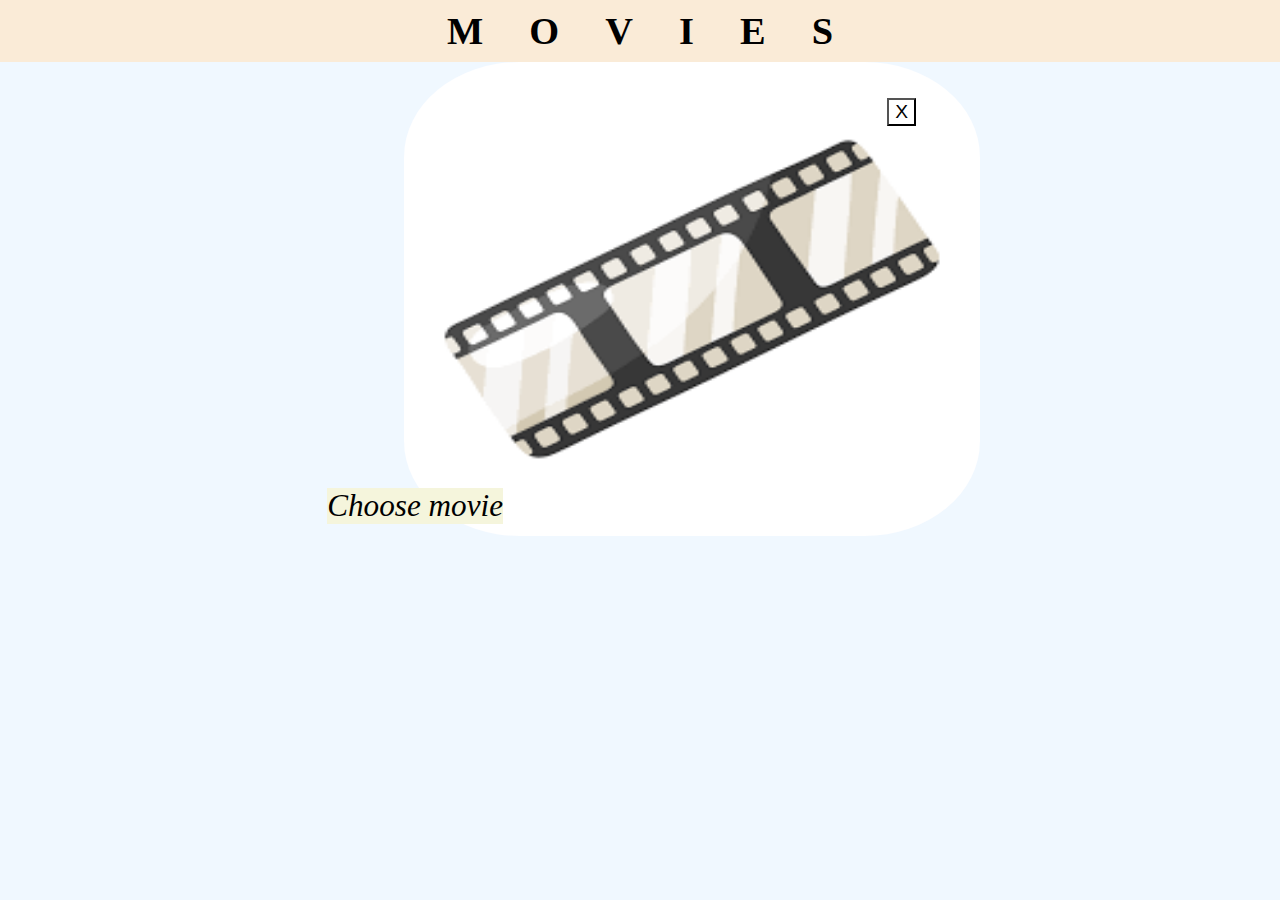
==== index.html @ d7ac1359 "only thumbnails are ready" ====
<!DOCTYPE html>
<html lang="en">

<head>
    <meta charset="UTF-8">
    <meta http-equiv="X-UA-Compatible" content="IE=edge">
    <meta name="viewport" content="width=device-width, initial-scale=1.0">
    <title>Movies</title>
    <link rel="stylesheet" href="styles/movies.css">
    <link rel="shortcut icon" href="images/movie.png" type="image/x-icon">
</head>

<body>
   <header>
      <h3 class="logo">Movies</h3>
   </header>
   <main>
    <section class="details-section hidden" >
        <div class="details-container">
            <img src="images/movie.png" class="details-image">
            <span class="details-title">Choose movie</span>
            <button onclick="hideDetails()" class="hide-button">X</button>
        </div>
    </section>


    <section class="thumbnails-section">
        <ul class="thumbnails-list">
            
        </ul>
    </section>
   </main> 
   
<script src="src/movies.js" type="module">  </script>
</body>

</html>
---- styles/movies.css ----
@font-face {
    font-family: airstream;
    src: url("../fonts/Airstream-webfont.svg");
    src: url("../fonts/Airstream-webfont.woff");
}
@font-face {
    font-family: lakeshor;
    src: url("../fonts/LAKESHOR-webfont.svg");
    src: url("../fonts/LAKESHOR-webfont.woff");
}
:root {
    --thumbnails-img-width: 20vw;
    --thumbnails-img-height: calc(var(--thumbnails-img-width) * 0.79);
    --thumbnails-title-height: calc(var(--thumbnails-img-height) * 0.3)
}
body {
    display: flex;
    flex-direction: column;
    background-color: aliceblue;
    margin: 0;
}
header {
    text-align: center;
    background-color: antiquewhite;

}
.logo {
    font-size: 1.6em;
    margin-top: 1vh;
    margin-bottom: 1vh;
    text-transform: uppercase;
    letter-spacing: 1.2em;
    margin-left: 1.2em;
    font-family: lakeshor;
}
main {
    display: flex;
    flex-direction: column;
}

.details-section {
    margin-top: 7vh;
    display: flex;
    align-items: center;
    justify-content: center;
    transition: 5s;
}
.hidden .details-section{
    display: none;
    /* transform: scale(0);
    transition: 3s; */
}
.details-image {
    width: 65vw;
    height: 52vw;
    border-radius: 20%;
}
.details-container {
    position: relative;
}
.details-title {
    background-color: beige;
    font-style: italic;
    font-size: 1em;
    position: absolute;
    left: -6vw;
    bottom: 2vh;
    font-family: airstream;
    
}

/* ********************************************** */

.thumbnails-list {
    list-style: none;
    display: flex;
    flex-wrap: wrap;
    max-height: 60vh;
    overflow-y: auto;
    justify-content: space-around;
    padding-left: 20px;
    padding-right: 20px;
    margin-top:6vh;
}
.hidden .thumbnails-list {     
    width: 90vw;
    list-style: none;
    display: flex;
    flex-wrap: wrap;
    max-height: 60vh;
    overflow-y: auto;
    justify-content: space-around;
    padding-left: 20px;
    padding-right: 20px;
    margin-top:6vh;
   
}
.thumnails-ancor {
    text-decoration: none;
}
.thumbnails-item {
    border: solid 1px blue;
    border-radius: 25%;
    max-width: var(--thumbnails-img-width);
    min-width: var(--thumbnails-img-width);
    min-height: calc(var(--thumbnails-img-height) + var(--thumbnails-title-height));
    margin-top: 3vh;
    overflow: hidden;

}
.thumbnails-item:hover {
    border-color: green;
    transform: scale(1.3);
    transition: 3s;
    
}
.thumnails-image {
    width: var(--thumbnails-img-width);
    height: var(--thumbnails-img-height);
    display: block;
}
.thumbnails-title {
    display: block;
    text-align: center;
    background-color: burlywood;
    height: var(--thumbnails-title-height)
}
.hidden{    
}
.is-point{
    transform: scale(0.001);
    transition: 0;
}

.hide-button{
    font-size: 0.8em;
    position: absolute;
    top: 4vh;
    right: 5vw;
    background-color: transparent;
}
@media (min-width: 650px) {
    :root {
        --thumbnails-img-width: 12vw;
        --thumbnails-img-height: calc(var(--thumbnails-img-width) * 0.75);
        --thumbnails-title-height: calc(var(--thumbnails-img-height) * 0.25)
    }
    .thumbnails-list {
        flex-wrap: nowrap;
        max-height: 80vh;
        flex-direction: column;
        justify-content: start;
        margin-left:5vw;
    }
    .hidden .thumbnails-list {     
        width: 90vw;      
        max-height: 80vh;
        flex-direction: raw;
        justify-content: start;
        margin-left:5vw;
    }
    
    main {
        flex-direction: row-reverse;
        justify-content: start;
    } 
    .details-image {
        width: 50vw;
        height: 40vw;
        border-radius: 20%;
    }  
    .details-section {
        margin: auto;
    }
    body {
        overflow: hidden
    }
    .details-title {
        font-size: 1.3em;
    }
        

}
@media(min-width: 1000px) {
    .details-image {
        width: 45vw;
        height: 37vw;
        border-radius: 20%;
    }  
    .hidden .thumbnails-list {     
        max-width: 90vw;
    }
    html {
        font-size: 1.5rem
    }
}
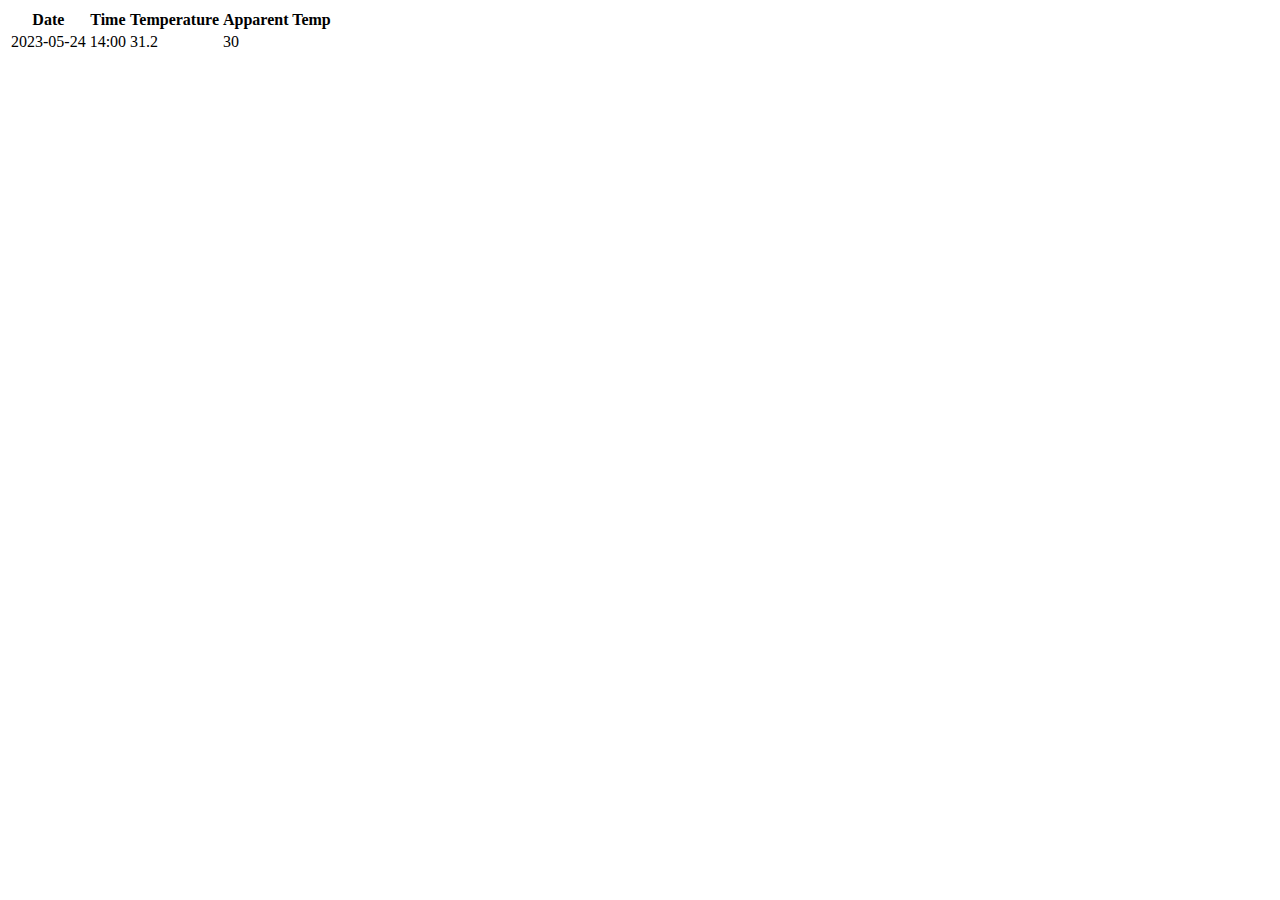
==== commit d9d9c1cb: "data table received" ====
--- a/index.html
+++ b/index.html
@@ -1,37 +1,36 @@
 <!DOCTYPE html>
 <html lang="en">
-
 <head>
     <meta charset="UTF-8">
     <meta http-equiv="X-UA-Compatible" content="IE=edge">
-    <meta name="viewport" content="width=device-width, initial-scale=1.0">
-    <title>Movies</title>
-    <link rel="stylesheet" href="styles/movies.css">
-    <link rel="shortcut icon" href="images/movie.png" type="image/x-icon">
+    <meta name="viewport" content="width=<device-width>, initial-scale=1.0">
+    <title>Document</title>
 </head>
-
 <body>
-   <header>
-      <h3 class="logo">Movies</h3>
-   </header>
-   <main>
-    <section class="details-section hidden" >
-        <div class="details-container">
-            <img src="images/movie.png" class="details-image">
-            <span class="details-title">Choose movie</span>
-            <button onclick="hideDetails()" class="hide-button">X</button>
-        </div>
-    </section>
+    <section id="form-place">
 
 
-    <section class="thumbnails-section">
-        <ul class="thumbnails-list">
-            
-        </ul>
     </section>
-   </main> 
-   
-<script src="src/movies.js" type="module">  </script>
+    <section id="table-place">
+        <table>
+            <thead>
+                <tr>
+                    <th>Date</th>
+                    <th>Time</th>
+                    <th>Temperature</th>
+                    <th>Apparent Temp</th>
+                </tr>
+            </thead>
+            <tbody>
+                <tr>
+                    <td>2023-05-24</td>
+                    <td>14:00</td>
+                    <td>31.2</td>
+                    <td>30</td>
+                </tr>
+            </tbody>
+        </table>
+    </section>
+    <script src="src/main.js" type="module"></script>
 </body>
-
 </html>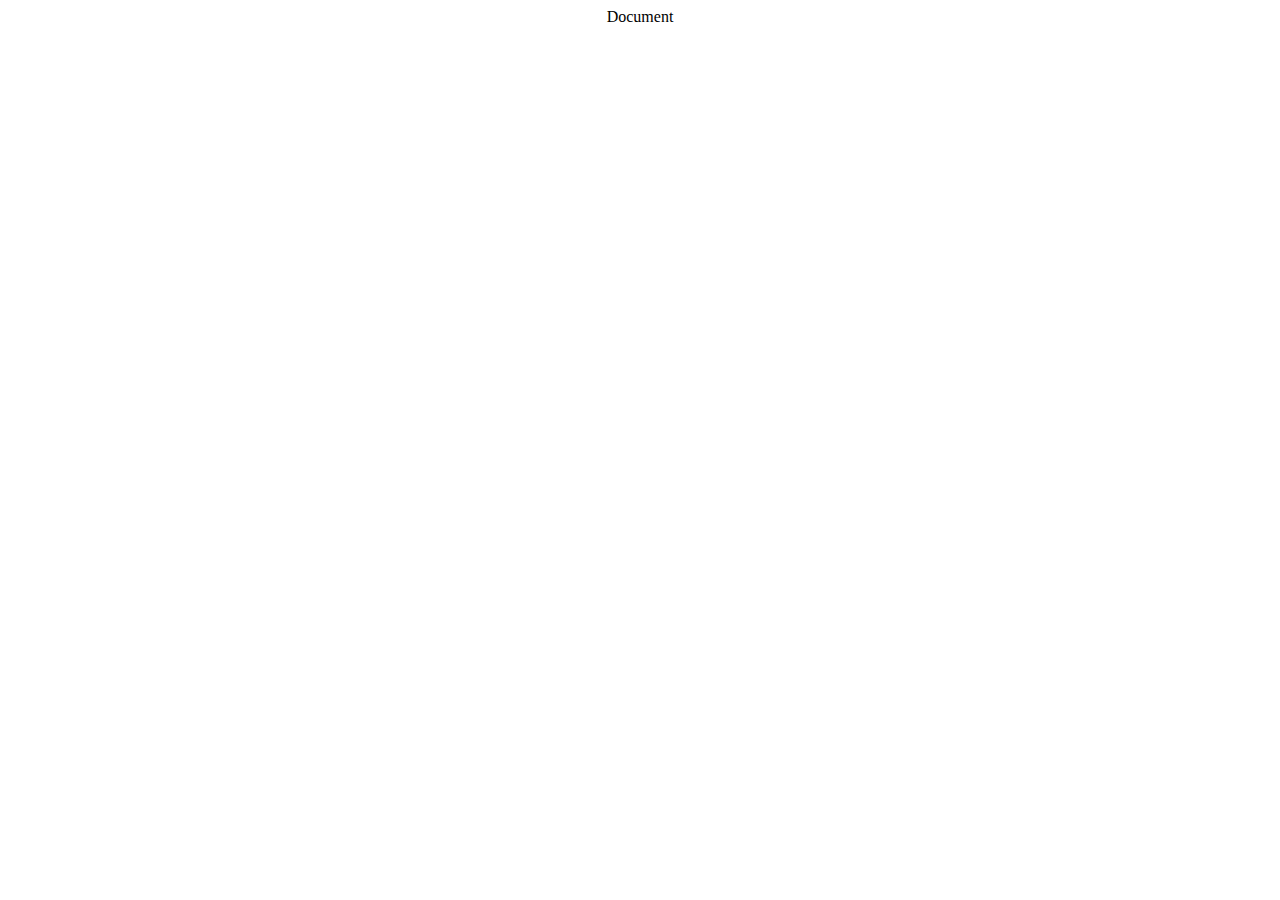
==== commit b7b7c83f: "WeatherForm,  no validation, not connected to main" ====
--- a/index.html
+++ b/index.html
@@ -1,36 +1,22 @@
 <!DOCTYPE html>
 <html lang="en">
+
 <head>
     <meta charset="UTF-8">
     <meta http-equiv="X-UA-Compatible" content="IE=edge">
-    <meta name="viewport" content="width=<device-width>, initial-scale=1.0">
-    <title>Document</title>
+    <meta name="viewport" content="width=device-width, initial-scale=1.0">
+    <link rel="stylesheet" href="styles/table.css" <title>Document</title>
 </head>
+
 <body>
     <section id="form-place">
 
 
     </section>
     <section id="table-place">
-        <table>
-            <thead>
-                <tr>
-                    <th>Date</th>
-                    <th>Time</th>
-                    <th>Temperature</th>
-                    <th>Apparent Temp</th>
-                </tr>
-            </thead>
-            <tbody>
-                <tr>
-                    <td>2023-05-24</td>
-                    <td>14:00</td>
-                    <td>31.2</td>
-                    <td>30</td>
-                </tr>
-            </tbody>
-        </table>
+
     </section>
     <script src="src/main.js" type="module"></script>
 </body>
+
 </html>--- a/styles/table.css
+++ b/styles/table.css
@@ -0,0 +1,16 @@
+table, th, td {
+  border: 1px solid black;
+  border-collapse: collapse;
+}
+th, td {
+  width: 20vw;
+  text-align: center;
+}
+body {
+  display: flex;
+  flex-direction: column;
+  align-items: center;
+}
+table {
+  margin-top: 5vh;
+}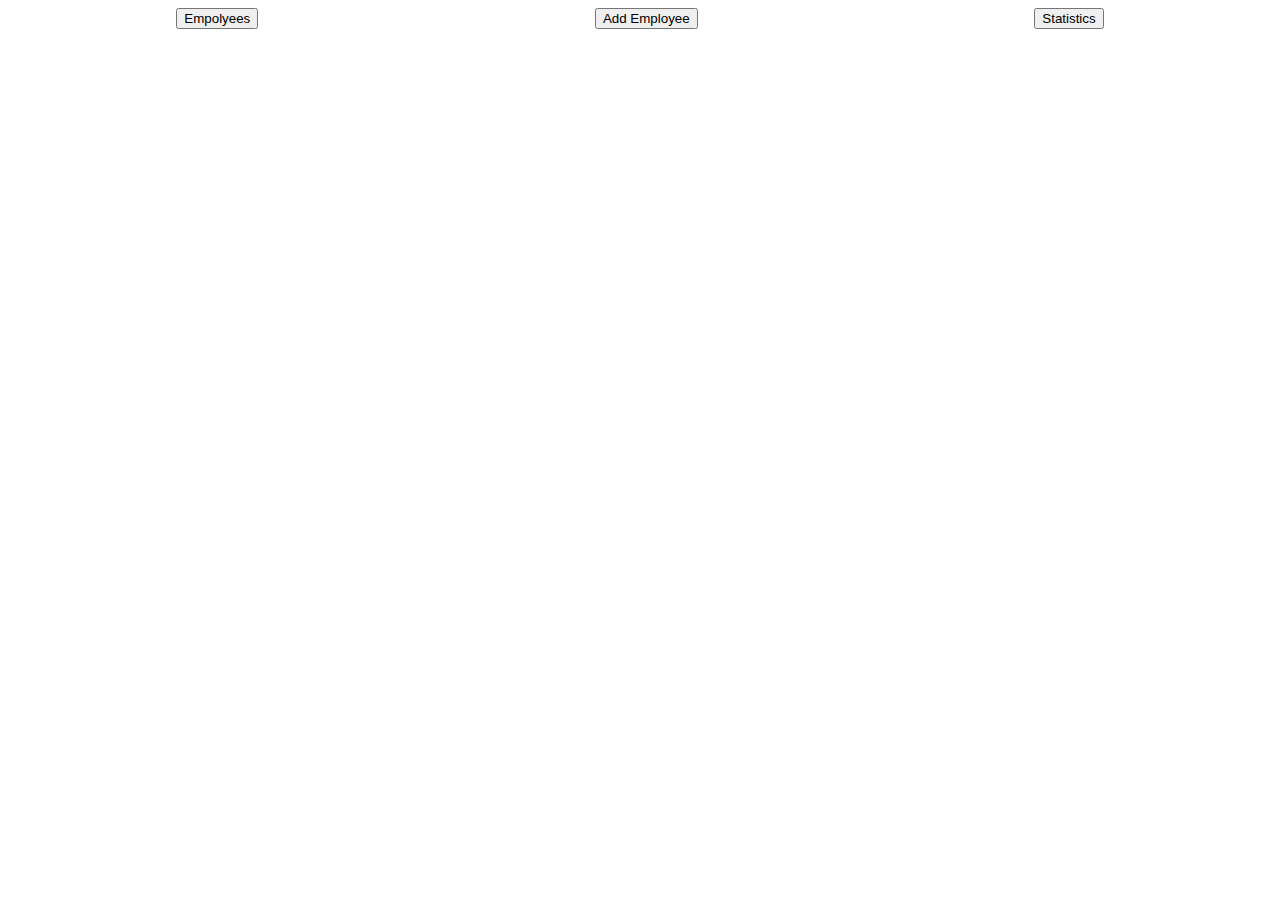
==== commit 4e8cbd21: "get random empl" ====
--- a/index.html
+++ b/index.html
@@ -1,22 +1,31 @@
 <!DOCTYPE html>
 <html lang="en">
-
 <head>
     <meta charset="UTF-8">
     <meta http-equiv="X-UA-Compatible" content="IE=edge">
     <meta name="viewport" content="width=device-width, initial-scale=1.0">
-    <link rel="stylesheet" href="styles/table.css" <title>Document</title>
+    <title>Forecast</title>
+    <link rel="stylesheet" href="styles/employees.css">
+
 </head>
-
 <body>
-    <section id="form-place">
-
+    
+    <section id="menu-place" class="menu-section">
 
     </section>
-    <section id="table-place">
 
+    <section id="employees-form-place" hidden >
+        
     </section>
+
+    <section id="employees-table-place" hidden>
+        <label>Employees Table Section</label>
+    </section>
+
+    <section id="statistics-place" hidden>
+        <label>Statistics Section</label>
+    </section>
+
     <script src="src/main.js" type="module"></script>
 </body>
-
 </html>--- a/styles/employees.css
+++ b/styles/employees.css
@@ -0,0 +1,9 @@
+.menu-section {
+    display: flex;
+    flex-direction: row;
+    justify-content: space-around;
+  }
+  .active {
+    color: white;
+    background-color: blue;
+  }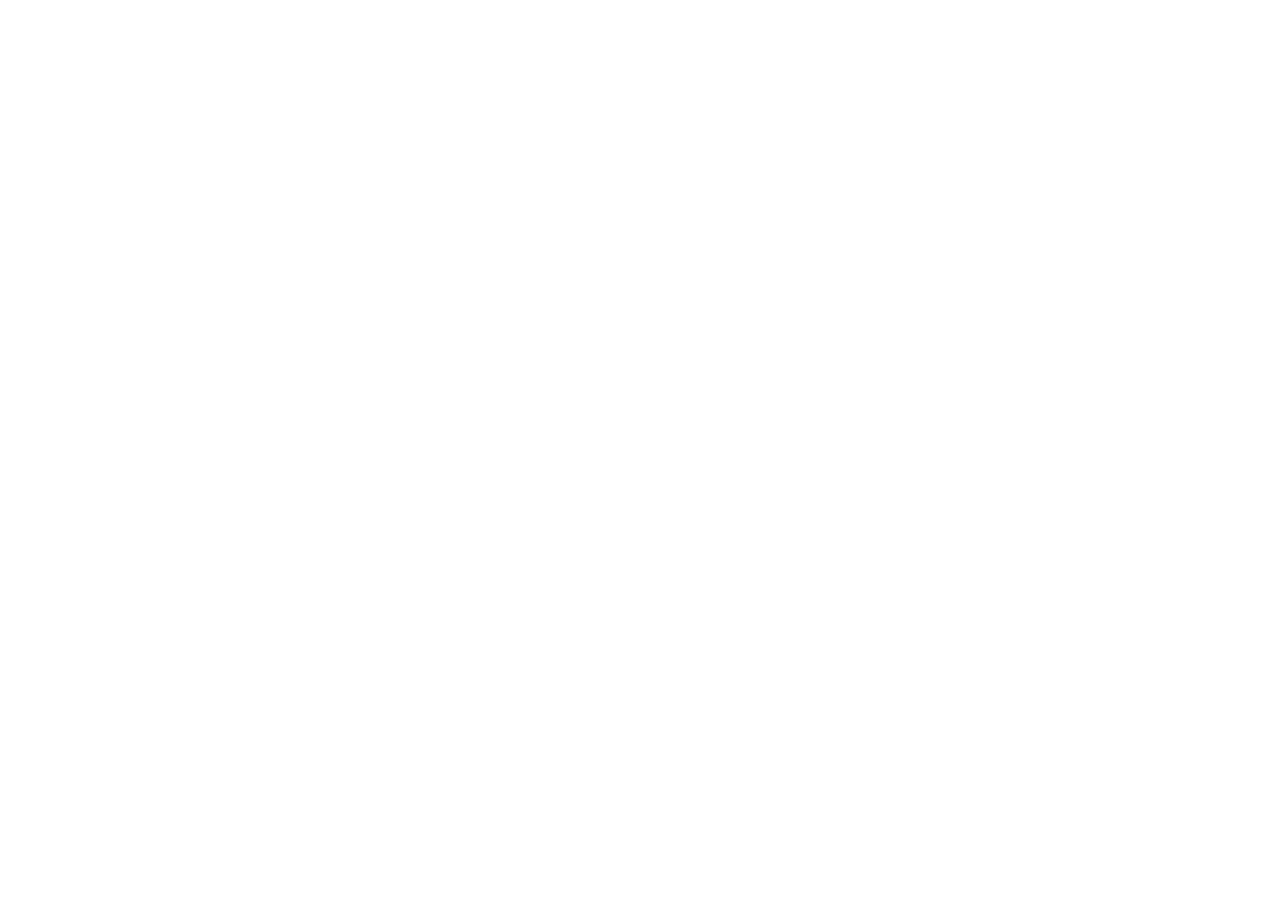
==== commit 152a92f2: "my solution rand.emp + stat" ====
--- a/index.html
+++ b/index.html
@@ -11,11 +11,9 @@
 <body>
     
     <section id="menu-place" class="menu-section">
-
     </section>
 
-    <section id="employees-form-place" hidden >
-        
+    <section id="employees-form-place" hidden >        
     </section>
 
     <section id="employees-table-place" hidden>
